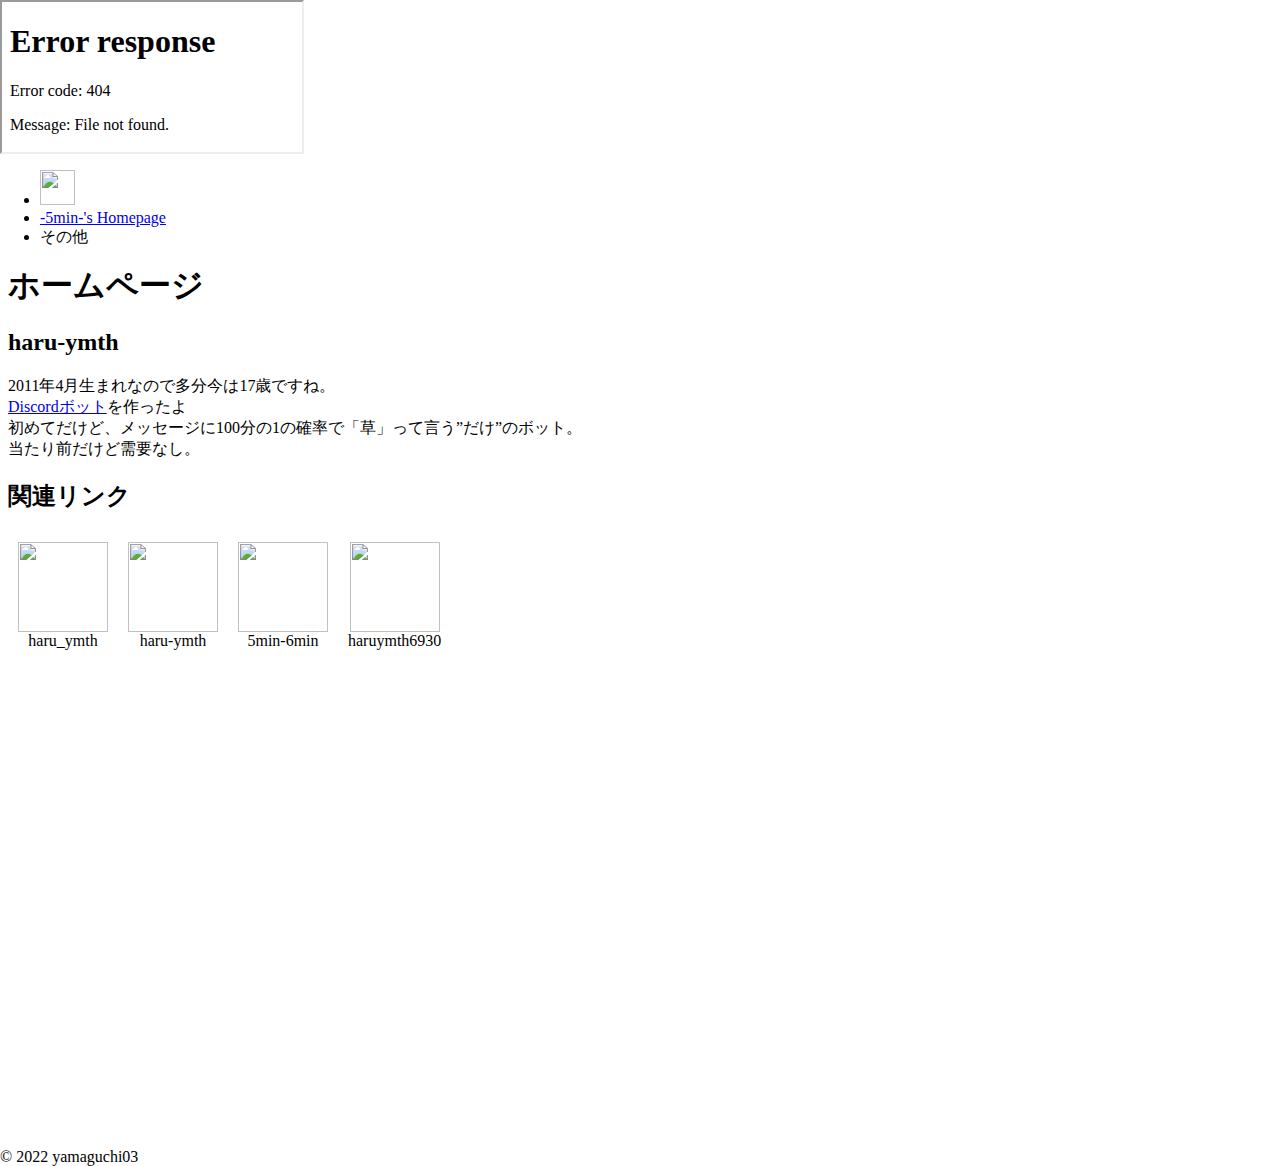
==== index.html @ 39525f46 "Create index.html" ====
<html>
  <head>	
	  <title>
		  ホームページ
	  </title>
  </head>
	<!-- Google tag (gtag.js) -->
<script async src="https://www.googletagmanager.com/gtag/js?id=G-T5V03S2YS9"></script>
<script>
  window.dataLayer = window.dataLayer || [];
  function gtag(){dataLayer.push(arguments);}
  gtag('js', new Date());

  gtag('config', 'G-T5V03S2YS9');
</script>
<body>
	<noscript>Scratchないと厳しいっす、、</noscript>
	<h1>
		ホームページ
	</h1>
	<h2>
		haru-ymth
	</h2>
<main>
    2011年4月生まれなので多分今は<span id="age"></span>歳ですね。
    <script>
        let nowDate=new Date();
        let birthDate=new Date("2009/3/1");
        let ms=nowDate.getTime()-birthDate.getTime();
        let age=Math.floor(ms/(1000*60*60*24*365));
        document.getElementById("age").innerHTML=age;
	</script><br>
	<a href="https://discord.com/api/oauth2/authorize?client_id=1012878460009578496&permissions=3072&scope=bot">Discordボット</a>を作ったよ<br>
	初めてだけど、メッセージに100分の1の確率で「草」って言う”だけ”のボット。<br>当たり前だけど需要なし。
	
</main>
        <h2>
            関連リンク
        </h2>
    <div id="_elem">
        <div class="_ele">
            <a href="https://twitter.com/haru_ymth">
                <img src="https://help.twitter.com/content/dam/help-twitter/brand/logo.png" width="90" height="90"></a>
                <br>haru_ymth
            
        </div>
        <div class="_ele">
            <a href="https://scratch.mit.edu/users/haru-ymth">
                <img src="https://upload.wikimedia.org/wikipedia/commons/7/75/Scratch.logo.S.png" width="90" height="90"></a>
                <br>haru-ymth
            
        </div>
        <div class="_ele">
            <a href="https://github.com/5min-6min">
                <img src="/imgs/github.png" width="90" height="90"></a>
                <br>5min-6min
            
        </div>
		<div class="_ele">
                <img src="https://cdn.worldvectorlogo.com/logos/discord-6.svg" width="90" height="90">
                <br>haruymth6930
        </div>
    </div>
        <style>
            #_elem {
                display:flex;
            }
            ._ele{
              text-align:center;
              margin:10px;
            }
        </style>
	
	  <script src="/include.js" defer></script>
	</body>
</html>
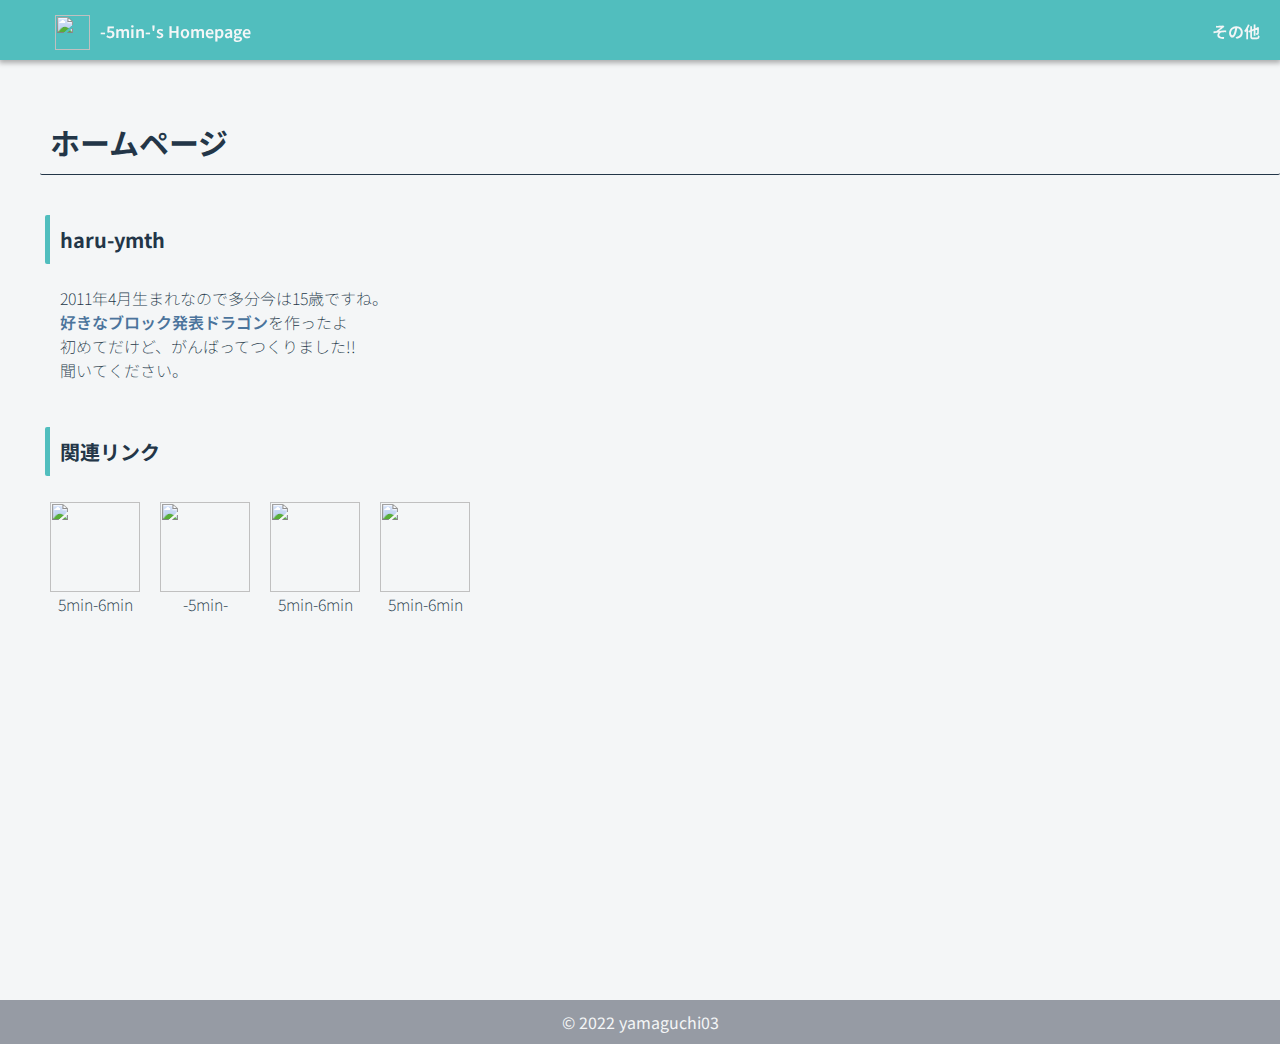
==== commit 02af95cf: "Update index.html" ====
--- a/index.html
+++ b/index.html
@@ -25,13 +25,13 @@
     2011年4月生まれなので多分今は<span id="age"></span>歳ですね。
     <script>
         let nowDate=new Date();
-        let birthDate=new Date("2009/3/1");
+        let birthDate=new Date("2011/4/14");
         let ms=nowDate.getTime()-birthDate.getTime();
         let age=Math.floor(ms/(1000*60*60*24*365));
         document.getElementById("age").innerHTML=age;
 	</script><br>
-	<a href="https://discord.com/api/oauth2/authorize?client_id=1012878460009578496&permissions=3072&scope=bot">Discordボット</a>を作ったよ<br>
-	初めてだけど、メッセージに100分の1の確率で「草」って言う”だけ”のボット。<br>当たり前だけど需要なし。
+	<a href="https://scratch.mit.edu/projects/1013573483/">好きなブロック発表ドラゴン</a>を作ったよ<br>
+	初めてだけど、がんばってつくりました!!<br>聞いてください。
 	
 </main>
         <h2>
@@ -41,13 +41,13 @@
         <div class="_ele">
             <a href="https://twitter.com/haru_ymth">
                 <img src="https://help.twitter.com/content/dam/help-twitter/brand/logo.png" width="90" height="90"></a>
-                <br>haru_ymth
+                <br>5min-6min
             
         </div>
         <div class="_ele">
             <a href="https://scratch.mit.edu/users/haru-ymth">
                 <img src="https://upload.wikimedia.org/wikipedia/commons/7/75/Scratch.logo.S.png" width="90" height="90"></a>
-                <br>haru-ymth
+                <br>-5min-
             
         </div>
         <div class="_ele">
@@ -58,7 +58,7 @@
         </div>
 		<div class="_ele">
                 <img src="https://cdn.worldvectorlogo.com/logos/discord-6.svg" width="90" height="90">
-                <br>haruymth6930
+                <br>5min-6min
         </div>
     </div>
         <style>
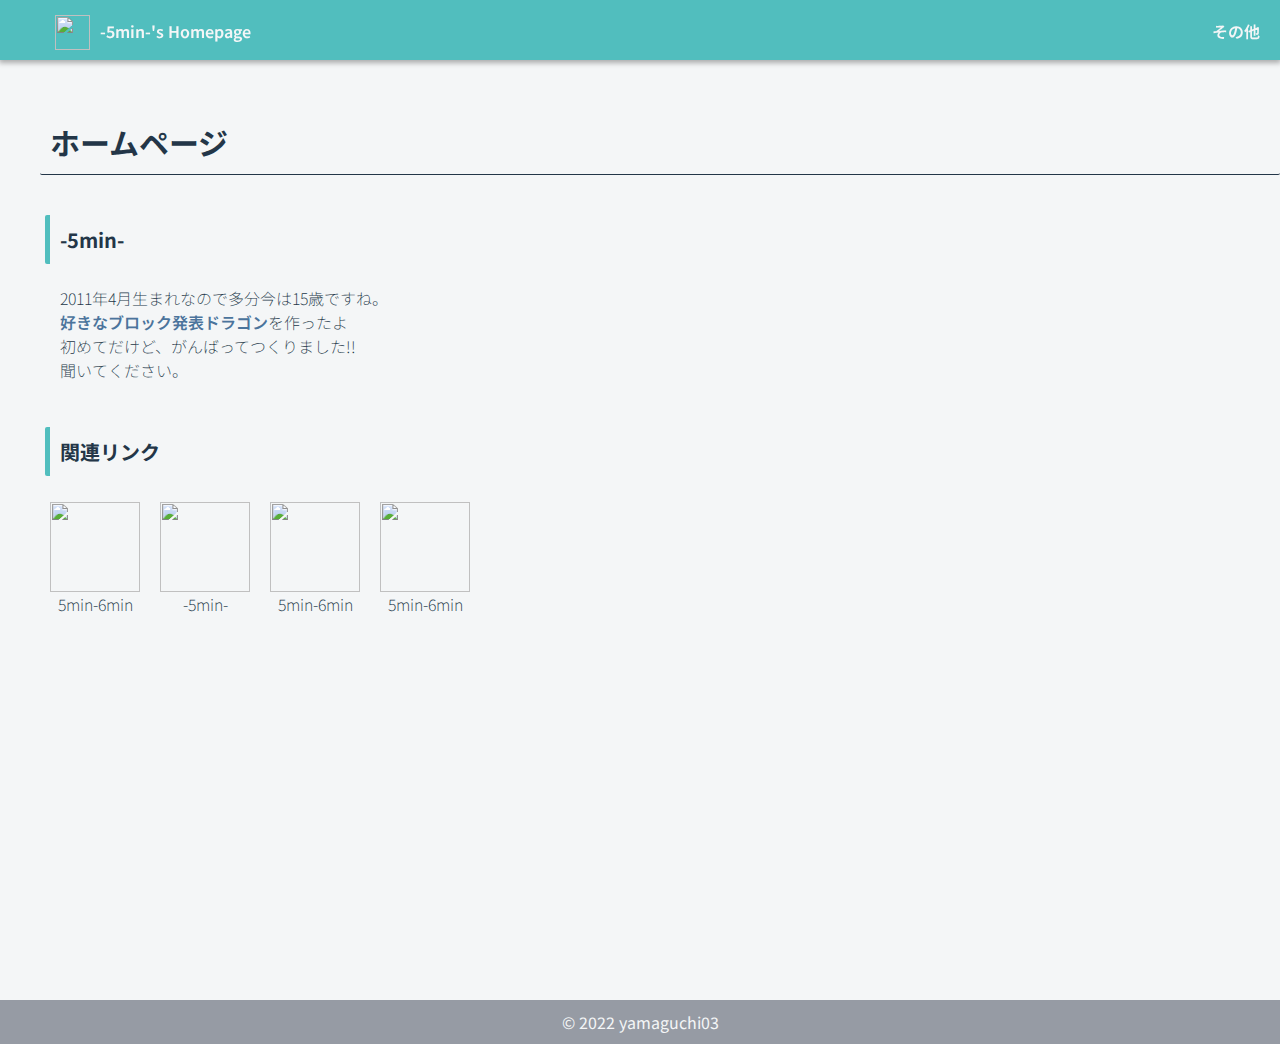
==== commit 6cc1de44: "Update index.html" ====
--- a/index.html
+++ b/index.html
@@ -19,7 +19,7 @@
 		ホームページ
 	</h1>
 	<h2>
-		haru-ymth
+		-5min-
 	</h2>
 <main>
     2011年4月生まれなので多分今は<span id="age"></span>歳ですね。
@@ -39,13 +39,13 @@
         </h2>
     <div id="_elem">
         <div class="_ele">
-            <a href="https://twitter.com/haru_ymth">
+            <a href="https://twitter.com/5min-6min">
                 <img src="https://help.twitter.com/content/dam/help-twitter/brand/logo.png" width="90" height="90"></a>
                 <br>5min-6min
             
         </div>
         <div class="_ele">
-            <a href="https://scratch.mit.edu/users/haru-ymth">
+            <a href="https://scratch.mit.edu/users/-5min-">
                 <img src="https://upload.wikimedia.org/wikipedia/commons/7/75/Scratch.logo.S.png" width="90" height="90"></a>
                 <br>-5min-
             
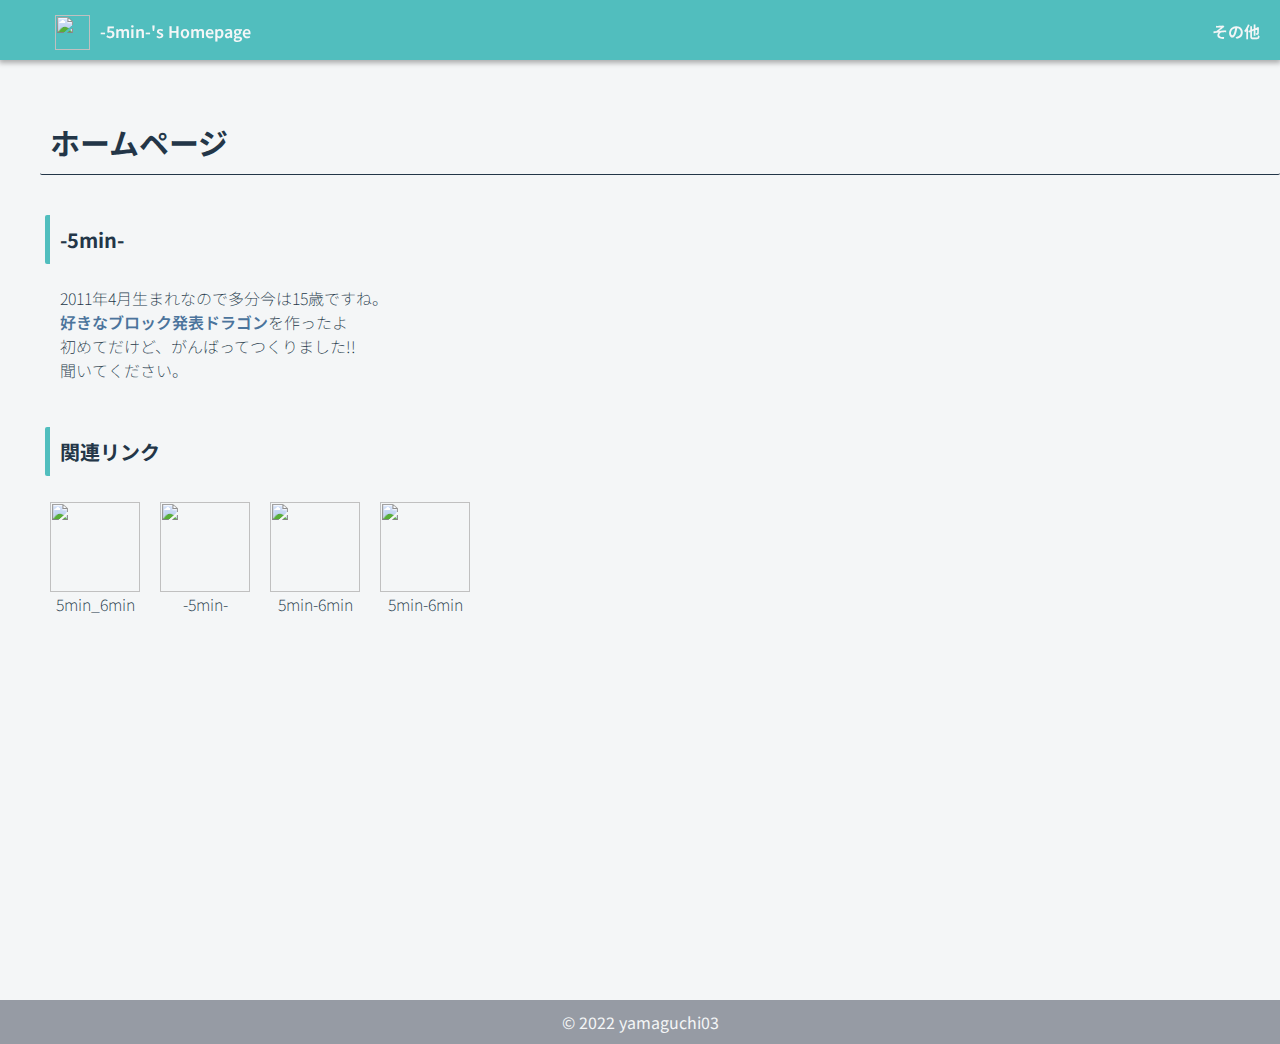
==== commit 43b105ac: "Update index.html" ====
--- a/index.html
+++ b/index.html
@@ -39,9 +39,9 @@
         </h2>
     <div id="_elem">
         <div class="_ele">
-            <a href="https://twitter.com/5min-6min">
-                <img src="https://help.twitter.com/content/dam/help-twitter/brand/logo.png" width="90" height="90"></a>
-                <br>5min-6min
+            <a href="https://X.com/5min_6min">
+                <img src="https://help.X.com/content/dam/help-X/brand/logo.png" width="90" height="90"></a>
+                <br>5min_6min
             
         </div>
         <div class="_ele">
